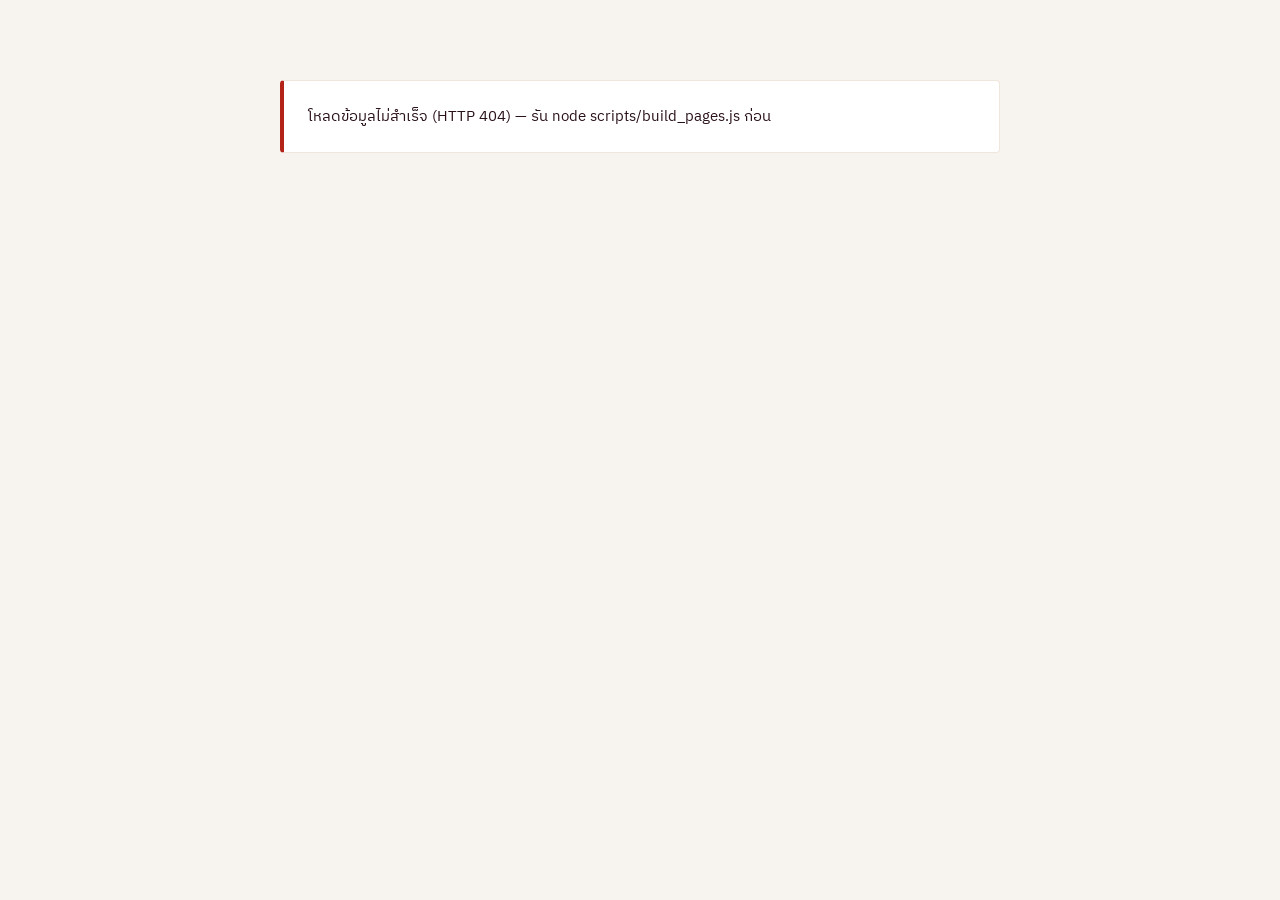
==== public/index.html @ 4127cb69 "STAR dashboard 15.13" ====
<!doctype html>
<html lang="th">
<head>
<meta charset="utf-8">
<meta name="viewport" content="width=device-width, initial-scale=1">
<title>STAR · Sales Executive Dashboard</title>
<link rel="stylesheet" href="styles.css">
</head>
<body>
<div class="app">
  <div class="hdr-user" id="hdr-user"></div>
  <div id="dc-root" aria-live="polite"></div>
</div>
<script src="app.js"></script>
</body>
</html>
---- public/styles.css ----
/* STAR Dashboard — ฟอนต์ (เก็บในเว็บเอง ไม่โหลดจาก Google) + หน้าเข้าสู่ระบบ
   สไตล์ของแต่ละหน้าอยู่ในไฟล์ดีไซน์ (helmet) ซึ่งเข้ารหัสอยู่ใน data.enc.js */
@font-face{font-family:'IBM Plex Sans Thai';font-style:normal;font-weight:300;font-display:swap;src:url(vendor/fonts/ibm-plex-sans-thai-thai-300-normal.woff2) format('woff2');unicode-range:U+0E01-0E5B,U+200C-200D,U+25CC}
@font-face{font-family:'IBM Plex Sans Thai';font-style:normal;font-weight:400;font-display:swap;src:url(vendor/fonts/ibm-plex-sans-thai-thai-400-normal.woff2) format('woff2');unicode-range:U+0E01-0E5B,U+200C-200D,U+25CC}
@font-face{font-family:'IBM Plex Sans Thai';font-style:normal;font-weight:500;font-display:swap;src:url(vendor/fonts/ibm-plex-sans-thai-thai-500-normal.woff2) format('woff2');unicode-range:U+0E01-0E5B,U+200C-200D,U+25CC}
@font-face{font-family:'IBM Plex Sans Thai';font-style:normal;font-weight:600;font-display:swap;src:url(vendor/fonts/ibm-plex-sans-thai-thai-600-normal.woff2) format('woff2');unicode-range:U+0E01-0E5B,U+200C-200D,U+25CC}
@font-face{font-family:'IBM Plex Sans Thai';font-style:normal;font-weight:300;font-display:swap;src:url(vendor/fonts/ibm-plex-sans-thai-latin-300-normal.woff2) format('woff2');unicode-range:U+0000-00FF,U+0131,U+0152-0153,U+02BB-02BC,U+02C6,U+02DA,U+02DC,U+0304,U+0308,U+0329,U+2000-206F,U+20AC,U+2122,U+2191,U+2193,U+2212,U+2215,U+FEFF,U+FFFD}
@font-face{font-family:'IBM Plex Sans Thai';font-style:normal;font-weight:400;font-display:swap;src:url(vendor/fonts/ibm-plex-sans-thai-latin-400-normal.woff2) format('woff2');unicode-range:U+0000-00FF,U+0131,U+0152-0153,U+02BB-02BC,U+02C6,U+02DA,U+02DC,U+0304,U+0308,U+0329,U+2000-206F,U+20AC,U+2122,U+2191,U+2193,U+2212,U+2215,U+FEFF,U+FFFD}
@font-face{font-family:'IBM Plex Sans Thai';font-style:normal;font-weight:500;font-display:swap;src:url(vendor/fonts/ibm-plex-sans-thai-latin-500-normal.woff2) format('woff2');unicode-range:U+0000-00FF,U+0131,U+0152-0153,U+02BB-02BC,U+02C6,U+02DA,U+02DC,U+0304,U+0308,U+0329,U+2000-206F,U+20AC,U+2122,U+2191,U+2193,U+2212,U+2215,U+FEFF,U+FFFD}
@font-face{font-family:'IBM Plex Sans Thai';font-style:normal;font-weight:600;font-display:swap;src:url(vendor/fonts/ibm-plex-sans-thai-latin-600-normal.woff2) format('woff2');unicode-range:U+0000-00FF,U+0131,U+0152-0153,U+02BB-02BC,U+02C6,U+02DA,U+02DC,U+0304,U+0308,U+0329,U+2000-206F,U+20AC,U+2122,U+2191,U+2193,U+2212,U+2215,U+FEFF,U+FFFD}
@font-face{font-family:'Outfit';font-style:normal;font-weight:300;font-display:swap;src:url(vendor/fonts/outfit-latin-300-normal.woff2) format('woff2')}
@font-face{font-family:'Outfit';font-style:normal;font-weight:400;font-display:swap;src:url(vendor/fonts/outfit-latin-400-normal.woff2) format('woff2')}
@font-face{font-family:'Outfit';font-style:normal;font-weight:500;font-display:swap;src:url(vendor/fonts/outfit-latin-500-normal.woff2) format('woff2')}
@font-face{font-family:'Outfit';font-style:normal;font-weight:600;font-display:swap;src:url(vendor/fonts/outfit-latin-600-normal.woff2) format('woff2')}

/* CI ของ AE: เบอร์กันดี #421A26 · ทราย #C49A76 — ใช้ร่วมกับ gate.css (หน้าเข้าสู่ระบบ) */
:root{--side-bg:#421A26;--card:#FFFFFF;--ink:#2A1219;--text-2:#5C4148;--status-bad:#B42318;--sand:#C49A76}
*{box-sizing:border-box}
html,body{margin:0}
body{background:#F7F3EF;color:var(--ink);font-family:'IBM Plex Sans Thai','Outfit',system-ui,sans-serif;font-size:15px;line-height:1.55}
.lock .logo-zone{display:flex;align-items:center;gap:20px;padding:56px 24px 32px}
.lock img.logo{height:44px;width:auto}
.lock .brand-txt{display:flex;flex-direction:column;line-height:1.3;color:#E9DCCF;border-left:1px solid var(--sand);padding-left:20px}
.lock .brand-txt b{font-family:'Outfit',sans-serif;font-weight:500;font-size:22px;letter-spacing:.15em;color:#fff}
.lock .brand-txt span{font-size:13px}
.lock h1{margin:0;color:#421A26;font-weight:500}
.btn{min-height:44px;border:1px solid #421A26;background:#421A26;color:#fff;border-radius:4px;font:inherit;font-size:15px;font-weight:600;cursor:pointer}
.btn:hover:not(:disabled){background:#5a2535}
.btn.ghost{background:transparent;color:#421A26}
.btn:focus-visible{outline:3px solid var(--sand);outline-offset:2px}
/* แถบผู้ใช้เดิมของ gate ซ่อนไว้ — ชื่อผู้ใช้และปุ่มออกจากระบบแสดงที่ส่วนหัวของแต่ละหน้าแทน */
.hdr-user{display:none}
.dc-err{max-width:720px;margin:80px auto;padding:24px;background:#fff;border:1px solid #EFE6DE;border-left:4px solid #B42318;border-radius:4px}
@media (prefers-reduced-motion:reduce){*{animation:none!important;transition:none!important}}
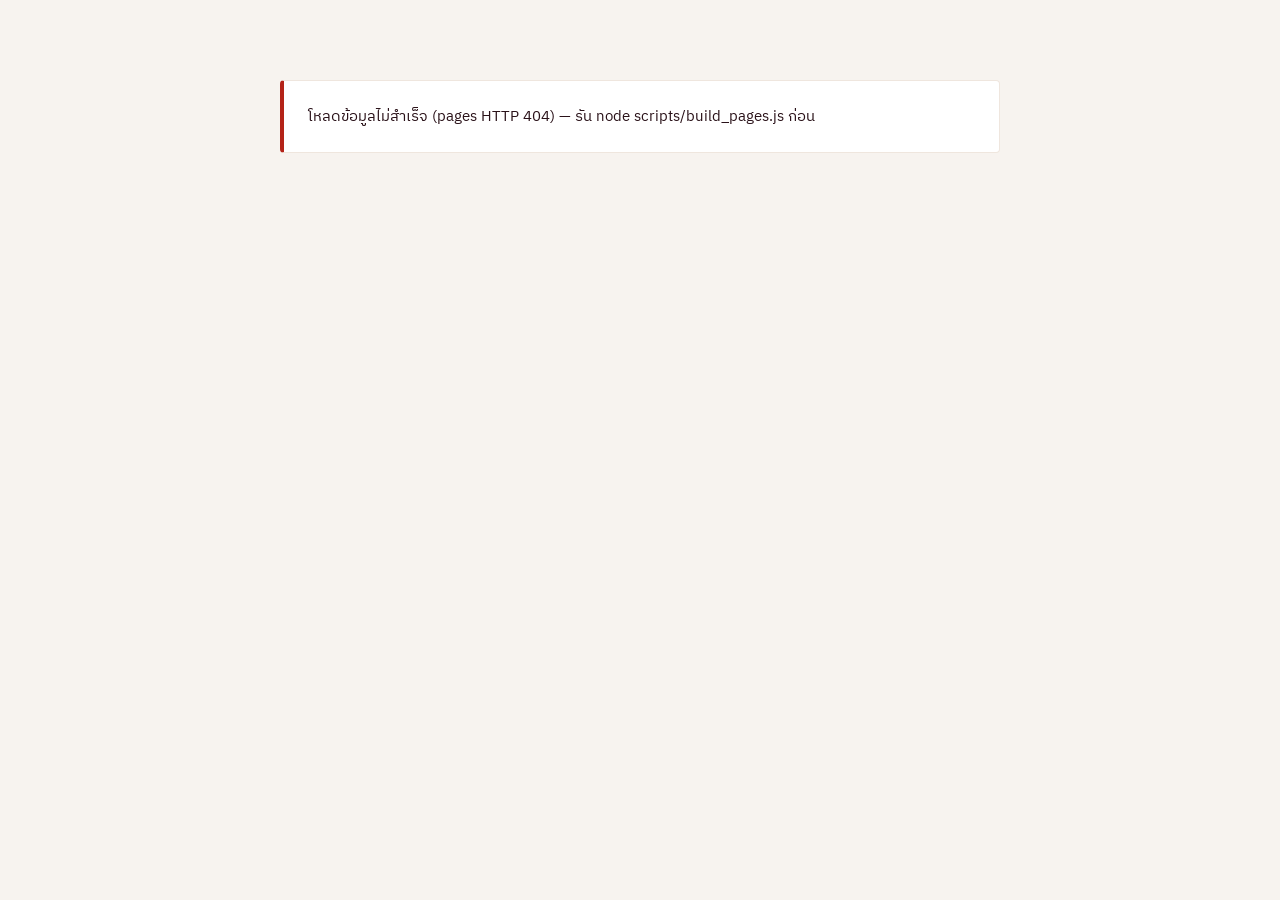
==== commit 43bbe1b6: "14.11.2026_13.10" ====
--- a/public/index.html
+++ b/public/index.html
@@ -11,6 +11,8 @@
   <div class="hdr-user" id="hdr-user"></div>
   <div id="dc-root" aria-live="polite"></div>
 </div>
+<script src="star.js"></script>
+<script src="pages.js"></script>
 <script src="app.js"></script>
 </body>
 </html>
